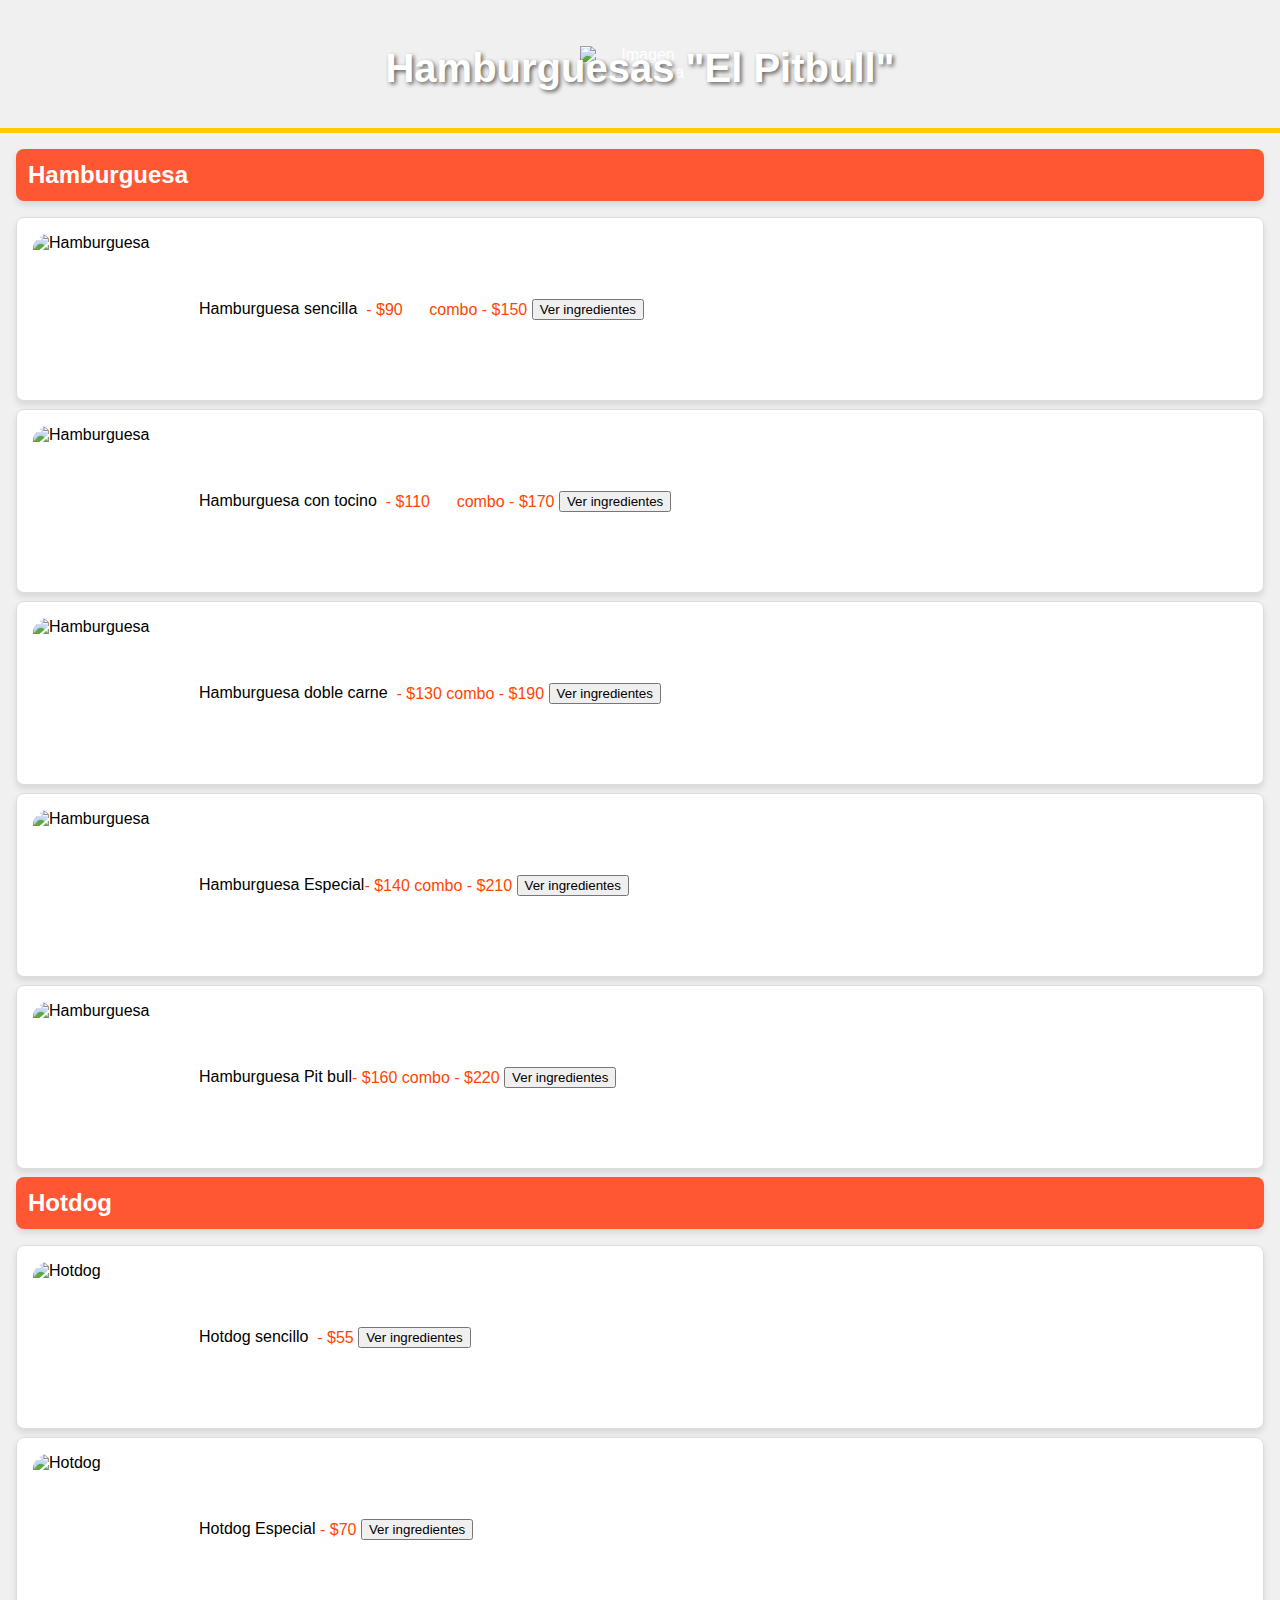
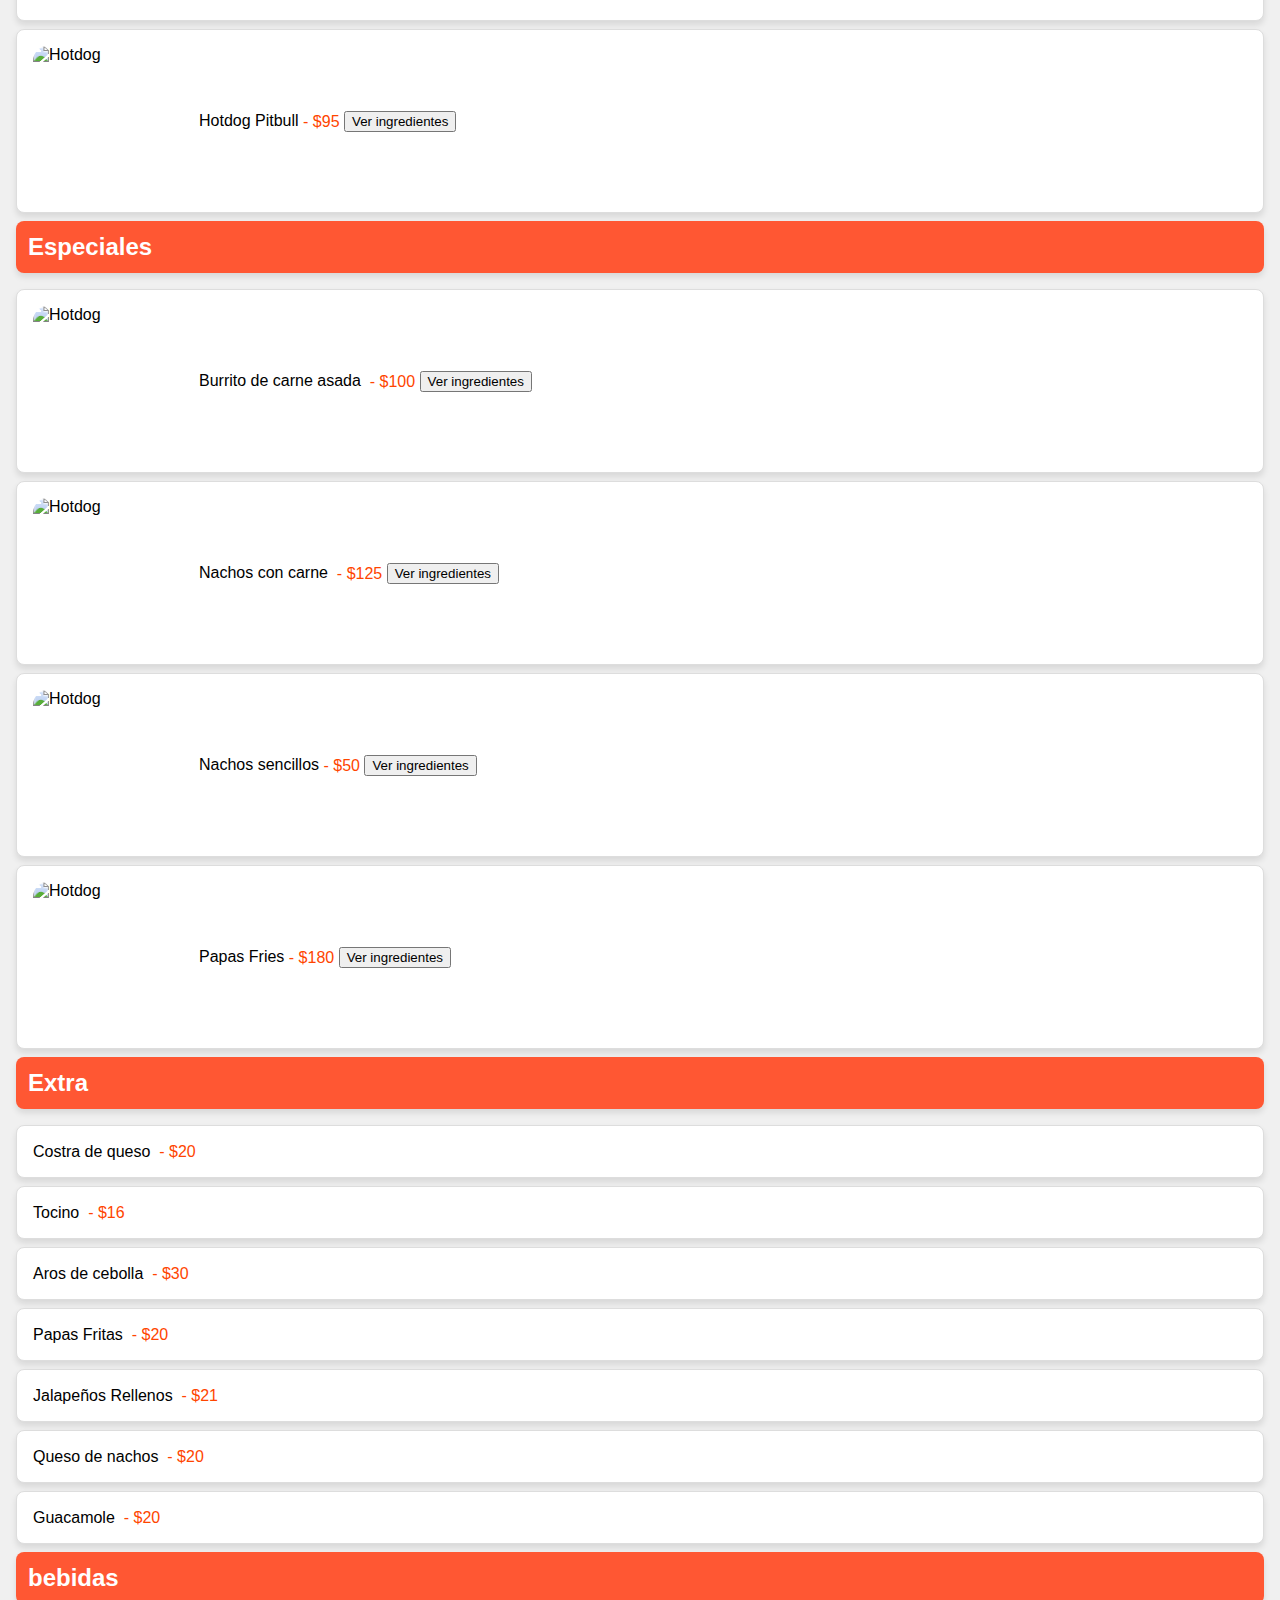
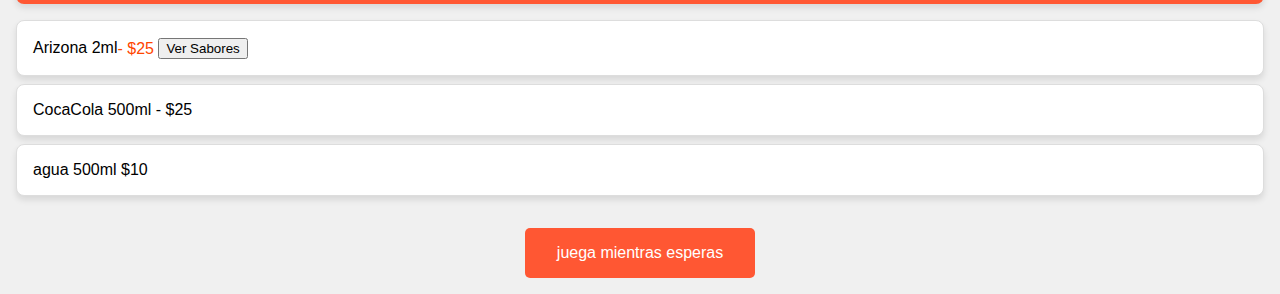
==== index.html @ 6619ede0 "Update index.html" ====
<!DOCTYPE html>
<html lang="es">
<head>

    <meta charset="UTF-8">
    <meta name="viewport" content="width=device-width, initial-scale=1.0">
    <title>Menú del Restaurante</title>
    <link rel="stylesheet" href="menu.css">
</head>
<body>
    <header>
        <img src="https://media.discordapp.net/attachments/1123485429862244463/1261053287948357663/Sin_titulo-2.png?ex=66ba6d65&is=66b91be5&hm=a85d82ee119c85e7bda9cad3acf1ec04796adfbdee49800db1b5b04b793cc846&=&format=webp&quality=lossless&width=556&height=556" class="overlay-image" alt="Imagen superpuesta">
        <h1 class="title">Hamburguesas "El Pitbull"</h1>
    </header>
    <main>
        <section id="entradas">
            <h2>Hamburguesa</h2>
            <ul>
                <li>
                    <img src="https://media.discordapp.net/attachments/1123485429862244463/1278175545602871379/hshshs.png?ex=66cfd93d&is=66ce87bd&hm=159b94179789b8b3dfa1b689082f9c03df142c6c4918e65b75f047d8b2f12e33&=&format=webp&quality=lossless&width=547&height=556" alt="Hamburguesa">
                    Hamburguesa sencilla &nbsp;
                    <div class="details">
                        <span class="ingredientes">(Carne/Lechuga/Tomate/Aderezos)</span>
                    </div>
                    <span class="price">- $90</span> &nbsp;&nbsp;&nbsp;&nbsp;&nbsp;&nbsp;
                    <span class="price">combo - $150</span> &nbsp;
                    <span class="ingredientesCombo">(con papas y soda)</span>
                    <button class="show-ingredients">Ver ingredientes</button>
                </li>
                <li>
                    <img src="https://media.discordapp.net/attachments/1123485429862244463/1278175825484583063/Captura_de_pantalla_2024-08-24_170523.png?ex=66cfd980&is=66ce8800&hm=576ba353bda49f4b24ecd93dfb77702e02e8c100ebab65be1dd3d25090d0f2ea&=&format=webp&quality=lossless&width=691&height=556" alt="Hamburguesa">
                    Hamburguesa con tocino &nbsp;
                    <div class="details">
                        <span class="ingredientes">(Carne/Tocino crujiente/Lechuga/Tomate/Jamon/Aderezos)</span>
                    </div>
                    <span class="price">- $110</span> &nbsp;&nbsp;&nbsp;&nbsp;&nbsp;&nbsp;
                    <span class="price">combo - $170</span> &nbsp;
                    <span class="ingredientesCombo">(con papas y soda)</span>
                    <button class="show-ingredients">Ver ingredientes</button>
                </li>
                <li>
                    <img src="https://media.discordapp.net/attachments/1123485429862244463/1279234703357907096/estaaa.png?ex=66d3b3a8&is=66d26228&hm=cfdd1f417448d1b701fd087f0b942e9bddc4617e2f90c49dfdb3ba18c96a79c5&=&format=webp&quality=lossless&width=568&height=556" alt="Hamburguesa">
                    Hamburguesa doble carne &nbsp;
                    <div class="details">
                        <span class="ingredientes">(2 Carnes/Jamon/Queso amarillo/Lechuga/Tomate/Aderezos)</span>
                    </div>
                    <span class="price">- $130</span> &nbsp;
                    <span class="price">combo - $190</span> &nbsp;
                    <span class="ingredientesCombo">(con papas y soda)</span>
                    <button class="show-ingredients">Ver ingredientes</button>
                </li>
                <li class="especial">
                    <img src="https://encrypted-tbn0.gstatic.com/images?q=tbn:ANd9GcSKpKv5yjxaRBZSB7LQ1Rreac9eWQUu-zTH-Q&s" alt="Hamburguesa">
                    <span class="nombre-hamburguesa">Hamburguesa Especial</span>
                    <div class="details">
                        <span class="ingredientes">(2 Carnes/Tocino/Jamon/Haros de cebolla/Lechuga Romana/BBQ/Tomate/Aderezos)</span>
                    </div>
                    <span class="price">- $140</span> &nbsp;
                    <span class="price">combo - $210</span> &nbsp;
                    <span class="ingredientesCombo">(con papas y soda)</span>
                    <button class="show-ingredients">Ver ingredientes</button>
                </li>
                <li class="especial">
                    <img src="https://media.discordapp.net/attachments/1123485429862244463/1279245594795442206/Captura_de_pantalla_2024-08-30_180446.png?ex=66d3bdcd&is=66d26c4d&hm=c048c2ff1ec75ff936b9b8610a9ff42ca80975ef10de44397733d5967ef2bffb&=&format=webp&quality=lossless&width=463&height=556" alt="Hamburguesa">
                    <span class="nombre-hamburguesa">Hamburguesa Pit bull</span>
                    <div class="details">
                        <span class="ingredientes">(Carne/Costra de queso/Lechuga/Guacamole/Cebolla caramelizada/Aderezos)</span>
                    </div>
                    <span class="price">- $160</span> &nbsp;
                    <span class="price">combo - $220</span> &nbsp;
                    <span class="ingredientesCombo">(con papas y soda)</span>
                    <button class="show-ingredients">Ver ingredientes</button>
                </li>
            </ul>
        </section>

        <section id="Hotdog">
            <h2>Hotdog</h2>
            <ul>
                <li>
                    <img src="https://i.ytimg.com/vi/Na8L3oRaOr4/maxresdefault.jpg" alt="Hotdog">
                    Hotdog sencillo &nbsp;
                    <div class="details">
                        <span class="ingredientes">(Salchicha/Tomate/Cebolla/Aderezos)</span>
                    </div>
                    <span class="price">- $55</span> &nbsp;
                    <span class="ingredientesCombo"></span>
                    <button class="show-ingredients">Ver ingredientes</button>
                </li>
                <li class="especial">
                    <img src="https://encrypted-tbn0.gstatic.com/images?q=tbn:ANd9GcQ_ck5a2DHMU20uGBoL15J6BYZwQT3svydCDw&s" alt="Hotdog">
                    <span class="nombre-hamburguesa">Hotdog Especial</span> &nbsp;
                    <div class="details">
                        <span class="ingredientes">(Salchicha/Tomate/Queso de nachos/Tocino/Aderezos)</span>
                    </div>
                    <span class="price">- $70</span> &nbsp;
                    <span class="ingredientesCombo"></span>
                    <button class="show-ingredients">Ver ingredientes</button>
                </li>
                <li class="especial">
                    <img src="https://media.discordapp.net/attachments/1118401681001025539/1277436551760183307/Captura_de_pantalla_2024-08-25_181617.png?ex=66cd28ff&is=66cbd77f&hm=30c3b87472a774d5748beecb72e3244daf332a3eef1e20ee95e499f85ece0867&=&format=webp&quality=lossless&width=537&height=556" alt="Hotdog">
                    <span class="nombre-hamburguesa">Hotdog Pitbull</span> &nbsp;
                    <div class="details">
                        <span class="ingredientes">(Salchicha/Queso amarillo/Queso de nachos/Tocino/Chettos Flaming Hot/Aderezos)</span>
                    </div>
                    <span class="price">- $95</span> &nbsp;
                    <span class="ingredientesCombo"></span>
                    <button class="show-ingredients">Ver ingredientes</button>
                </li>
            </ul>
        </section>
        <section id="Especiales">
            <h2>Especiales</h2>
            <ul>
                <li class="especial">
                    <img src="https://cocogrill.net/wp-content/uploads/2021/03/recetas-para-hacer-burritos-de-carne-asada-cocogrill.jpg" alt="Hotdog">
                    Burrito de carne asada &nbsp;
                    <div class="details">
                        <span class="ingredientes">(Carne asada/Guacamole/Queso)</span>
                    </div>
                    <span class="price">- $100</span> &nbsp;
                    <span class="ingredientesCombo"></span>
                    <button class="show-ingredients">Ver ingredientes</button>
                </li>
                <li class="especial">
                    <img src="https://encrypted-tbn0.gstatic.com/images?q=tbn:ANd9GcRMAnVOLu3hVdQGGEk-RjEFjhv5Ppym2bQk4w&s" alt="Hotdog">
                    Nachos con carne &nbsp;
                    <div class="details">
                        <span class="ingredientes">(Carne asada/Guacamole/Crema)</span>
                    </div>
                    <span class="price">- $125</span> &nbsp;
                    <span class="ingredientesCombo"></span>
                    <button class="show-ingredients">Ver ingredientes</button>
                </li>
                <li class="especial">
                    <img src="https://www.divinacocina.es/wp-content/uploads/nachos-con-salsa-queso.jpg" alt="Hotdog">
                    Nachos sencillos&nbsp;
                    <div class="details">
                        <span class="ingredientes">(Queso de nachos)</span>
                    </div>
                    <span class="price">- $50</span> &nbsp;
                    <span class="ingredientesCombo"></span>
                    <button class="show-ingredients">Ver ingredientes</button>
                </li>
                <li class="especial">
                    <img src="https://media.discordapp.net/attachments/1123485429862244463/1279254223187345439/image.png?ex=66d3c5d6&is=66d27456&hm=3c6ea593313718b7c33708390258920d3ed3bcb57b8e7461af1abf08ed528b6e&=&format=webp&quality=lossless&width=772&height=519" alt="Hotdog">
                    Papas Fries&nbsp;
                    <div class="details">
                        <span class="ingredientes">(Papas Fritas/Carne Asada/Guacamole/tocino)</span>
                    </div>
                    <span class="price">- $180</span> &nbsp;
                    <span class="ingredientesCombo"></span>
                    <button class="show-ingredients">Ver ingredientes</button>
                </li>
            </ul>
        
        <section id="extras">
            <h2>Extra</h2>
            <ul>
                <li>Costra de queso &nbsp;
                    <span class="price"> - $20</span> &nbsp;
            </ul>
            <li>Tocino &nbsp;
                <span class="price"> - $16</span> &nbsp;
        </ul>
        <li>Aros de cebolla &nbsp;
            <span class="price"> - $30</span> &nbsp;
    </ul>
    <li>Papas Fritas &nbsp;
        <span class="price"> - $20</span> &nbsp;
</ul>
<li>Jalapeños Rellenos &nbsp;
    <span class="price"> - $21</span> &nbsp;
</ul>
<li>Queso de nachos &nbsp;
    <span class="price"> - $20</span> &nbsp;
</ul>
<li>Guacamole &nbsp;
    <span class="price"> - $20</span> &nbsp;
</ul>
        </section>
        <section id="bebidas">
            <h2>bebidas</h2>
            <ul>
                <li>Arizona 2ml
                    <div class="details">&nbsp;
                        <span class="ingredientes">(Sandia/Mango/Kiwi/Limon/Frambuesa)</span>
                    </div>
                    <span class="price">- $25</span> &nbsp;
                    <span class="ingredientesCombo"></span>
                    <button class="show-ingredients">Ver Sabores</button>
                </li>
                <li>CocaCola 500ml - $25</li>
                <li>agua 500ml $10</li>
            </ul>

        <section id="comentarios">
            <button onclick="showComments()">juega mientras esperas</button>
        </section>
        
    </main>
    <footer id="footer">
        <p>&copy; 2024 Nuevo Milenio Calle Nicolas bravo #4747 number: 3644552962</p>
        <img src="https://petfriendly.co.za/wp-content/uploads/2021/03/Pet-friendly-logo-variations-01-1024x1024.png" alt="PetFriendly Logo" style="width:50px;height:50px;">
    </footer>
    <div id="food-rain"></div> <!-- Contenedor para la lluvia de comida -->
    <div id="food-images" style="display: none;">
        <!-- Aquí poner las imágenes de la lluvia -->
        <img src="https://png.pngtree.com/png-clipart/20230913/original/pngtree-nachos-clipart-yellow-crispy-cheesy-nachos-on-a-plate-cartoon-vector-png-image_11059352.png" alt="nachos">
        <img src="https://images.vexels.com/content/230823/preview/happy-hamburger-cartoon-b52c74.png" alt="Hamburguesa">
        <img src="https://images.vexels.com/content/149877/preview/hotdog-character-cartoon-897c9e.png" alt="Hotdog con Todo">
    </div>
    
    <script src="menu.js"></script>
</body>
</html>
<script>
    document.addEventListener("DOMContentLoaded", function() {
        var footer = document.querySelector("footer");
    
        function mostrarFooter() {
            // Altura total del documento
            var alturaTotal = document.documentElement.scrollHeight;
            // Altura visible en la ventana del navegador
            var alturaVisible = window.innerHeight;
            // Posición actual de desplazamiento vertical
            var scrollVertical = window.scrollY || window.pageYOffset;
    
            // Si la posición de desplazamiento más la altura visible es mayor o igual a la altura total, muestra el footer
            if (scrollVertical + alturaVisible >= alturaTotal) {
                footer.style.display = "block"; // o "flex", "inline", etc., según el caso
            } else {
                footer.style.display = "none"; // Oculta el footer si no se cumple la condición
            }
        }
    
        // Escucha el evento de scroll para verificar cuándo mostrar el footer
        window.addEventListener("scroll", mostrarFooter);
        // Verifica al cargar la página por si ya se está en el final
        mostrarFooter();
    });
    </script>
---- menu.css ----
/* Reseteo de márgenes y relleno */
body, h1, h2, h3, ul, li, p {
    margin: 0;
    padding: 0;
}

/* Estilo general del body */
body {
    font-family: 'Arial', sans-serif;
    margin: 0;
    padding: 0;
    background-color: #f0f0f0;
    overflow-x: auto; /* Evita barras de desplazamiento horizontal */
}

/* Estilo del header */
header {
    background-image: url('https://img.freepik.com/fotos-premium/ilustracion-fondo-pantalla-hamburguesas-ai-generativo_751108-3911.jpg');
    background-size: cover;
    background-position: center;
    color: white;
    text-align: center;
    padding: 4rem 1rem; /* Padding adaptativo para móviles */
    position: relative;
    border-bottom: 5px solid #ffcc00; /* Añade una línea decorativa en la parte inferior del header */
}

header .overlay-image {
    position: absolute;
    top: 50%;
    left: 50%;
    transform: translate(-50%, -50%);
    width: 120px; /* Ajuste del tamaño para móviles */
    height: auto;
    z-index: 1;
}

header .title {
    position: absolute;
    top: 50%;
    left: 50%;
    transform: translate(-50%, -40%);
    z-index: 2;
    color: white;
    font-size: 2.5rem; /* Tamaño más pequeño para móviles */
    font-weight: bold;
    text-shadow: 2px 2px 4px rgba(0, 0, 0, 0.6); /* Sombra de texto para mejor legibilidad */
}

/* Estilo del main */
main {
    padding: 1rem; /* Padding reducido para móviles */
}

/* Estilo de los ingredientes */
.ingredientes, .ingredientesCombo {
    color: #6a0dad; /* Color más atractivo */
    margin-top: 0.1rem; /* Reducir el margen superior */
    padding: 0; /* Ajustar el relleno */
    font-family: 'Verdana', sans-serif;
}

.especial .ingredientes {
    color: #FF00FF; /* Color específico para hamburguesas especiales */
    font-family: 'Arial', sans-serif;
}

.price {
    display: inline;
    margin-top: 1px;
    color: #ff4500; /* Color para el precio */
}

.details {
    display: none;
    margin-top: 1px;
}

.ingredientesCombo {
    display: none;
}

.show-ingredients {
    display: block;
    margin-top: 1px;
}

/* Estilo de los encabezados */
h2, h3 {
    color: #fff;
    background-color: #ff5733;
    padding: 0.75rem;
    border-radius: 8px;
    box-shadow: 0 4px 6px rgba(0, 0, 0, 0.1); /* Sombra para un efecto de profundidad */
    margin-bottom: 1rem;
}

/* Estilo de las listas */
ul {
    list-style-type: none;
    padding: 0;
}

li {
    background-color: white;
    margin: 0.5rem 0;
    padding: 1rem;
    border-radius: 8px;
    border: 1px solid #ddd;
    display: flex;
    align-items: center;
    box-shadow: 0 4px 6px rgba(0, 0, 0, 0.1); /* Sombra para los elementos de la lista */
    transition: transform 0.2s, box-shadow 0.2s, filter 0.2s;
    flex-wrap: wrap; /* Permite que el contenido se ajuste */
}

li:hover {
    transform: scale(1.05); /* Efecto de escala al pasar el ratón */
    box-shadow: 0 8px 12px rgba(0, 0, 0, 0.2); /* Sombra más pronunciada al pasar el ratón */
    filter: brightness(1.1); /* Aumenta el brillo al pasar el ratón */
}

li img {
    width: 150px; /* Tamaño aumentado para dar prioridad a las imágenes */
    height: 150px;
    margin-right: 1rem;
    border-radius: 10%;
    transition: transform 0.3s, box-shadow 0.3s;
}

li img:hover {
    transform: scale(1.1); /* Efecto de escala al pasar el ratón */
    box-shadow: 0 8px 12px rgba(0, 0, 0, 0.2); /* Sombra más pronunciada al pasar el ratón */
}

/* Estilo del footer */
footer {
    background-color: #ff5733;
    color: white;
    text-align: center;
    padding: 1rem;
    width: 100%;
    position: fixed;
    bottom: 0;
    z-index: 999;
    border-top: 5px solid #ffcc00; /* Línea decorativa en la parte superior del footer */
}

/* Estilo de la lluvia de comida */
#food-rain {
    position: fixed;
    top: 0;
    left: 0;
    width: 100%;
    height: 100%;
    pointer-events: none;
    z-index: 1000;
}

.food {
    position: absolute;
    width: 60px;
    height: 60px;
    pointer-events: none;
    animation: fall linear infinite;
}

@keyframes fall {
    0% {
        transform: translateY(-100%);
    }
    100% {
        transform: translateY(100vh);
    }
}

/* Estilo para comentarios */
#comentarios {
    text-align: center;
    margin-top: 2rem;
}

#comentarios button {
    background-color: #ff5733;
    color: white;
    border: none;
    padding: 1rem 2rem;
    font-size: 1rem;
    border-radius: 5px;
    cursor: pointer;
    transition: background-color 0.2s, transform 0.2s;
}

#comentarios button:hover {
    background-color: #e64e2e;
    transform: scale(1.05); /* Efecto de escala al pasar el ratón */
}

/* Diseño responsivo */
@media (max-width: 768px) {
    header .title {
        font-size: 2rem;
    }
    
    li {
        flex-direction: column;
        align-items: center; /* Centra los elementos en dispositivos medianos */
    }
    
    li img {
        width: 120px; /* Tamaño ajustado para pantallas medianas */
        height: 120px;
    }
}

@media (max-width: 480px) {
    header .title {
        font-size: 1.5rem;
    }
    
    li {
        padding: 0.5rem; /* Reduce el padding para pantallas pequeñas */
        text-align: center; /* Centra el texto */
    }
    
    li img {
        width: 100px; /* Tamaño ajustado para pantallas pequeñas */
        height: 100px;
    }
    
    #comentarios button {
        padding: 0.75rem 1.5rem;
        font-size: 0.9rem;
    }
}
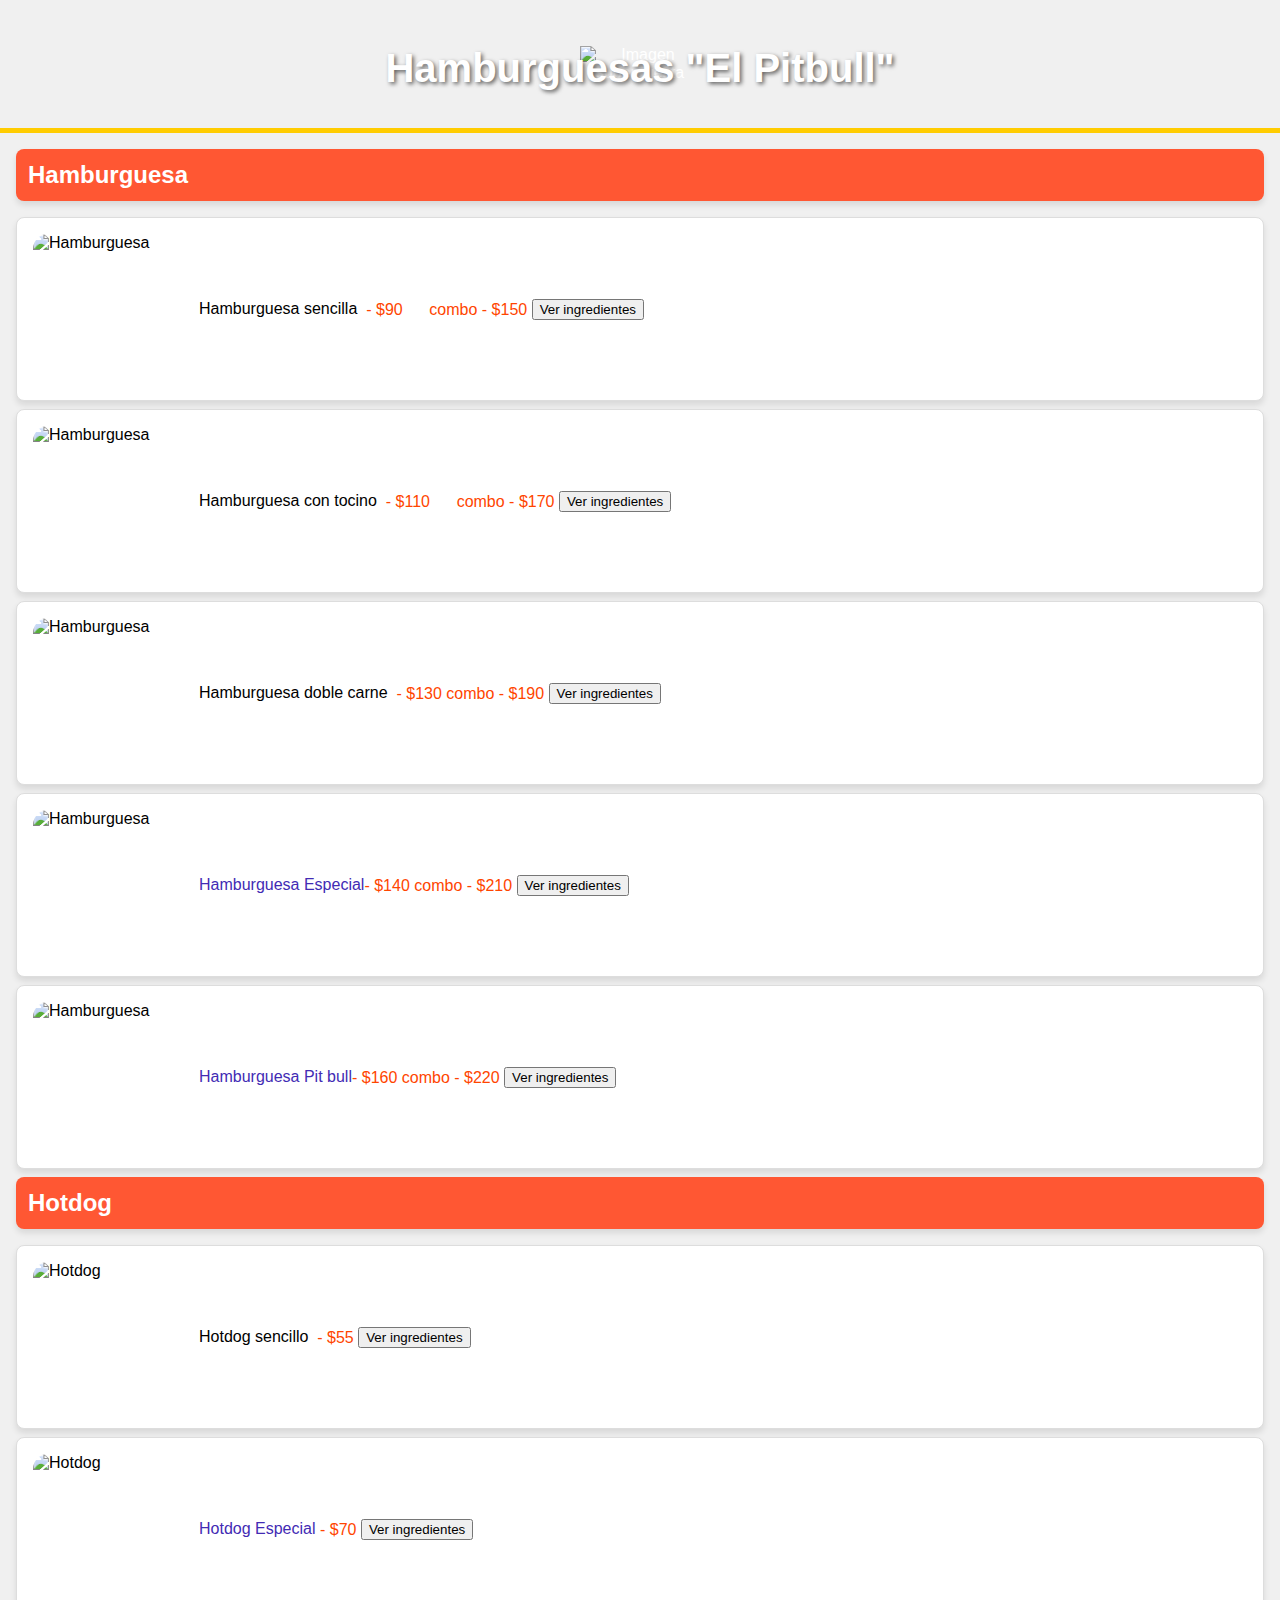
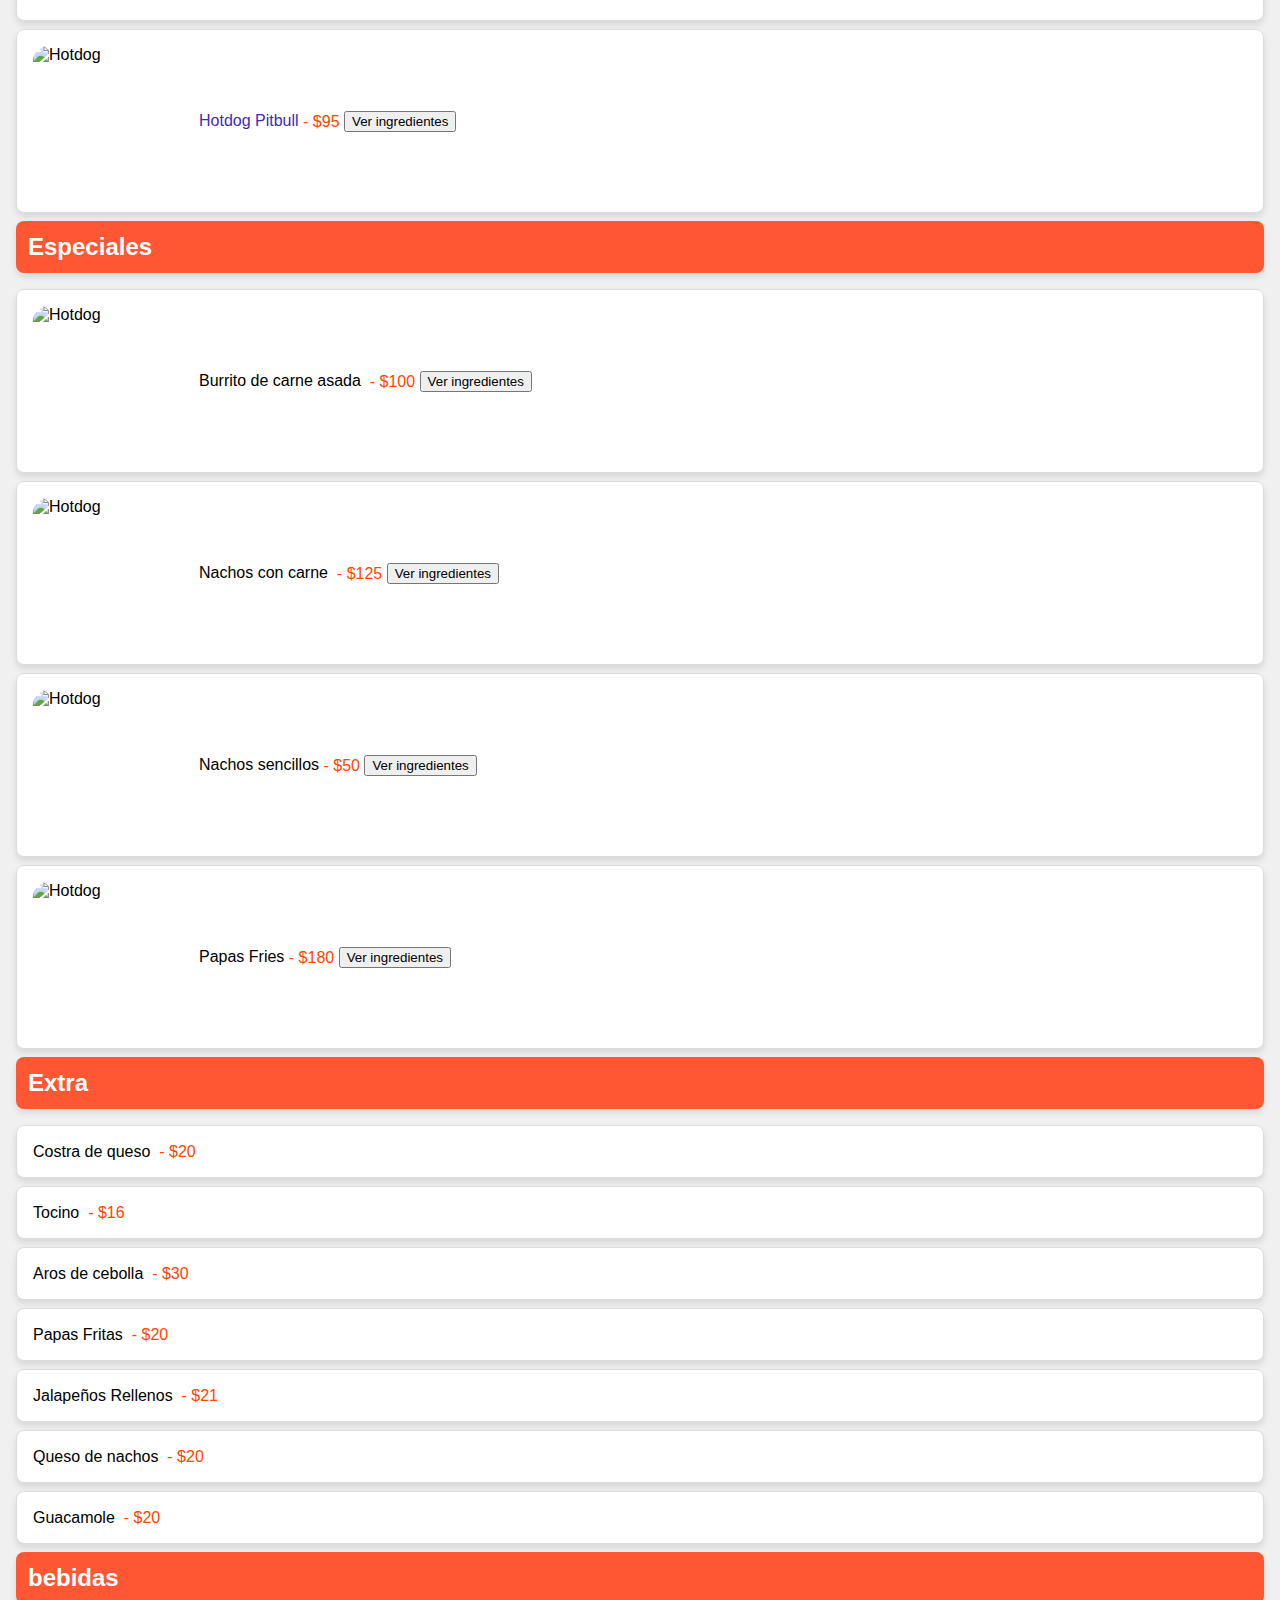
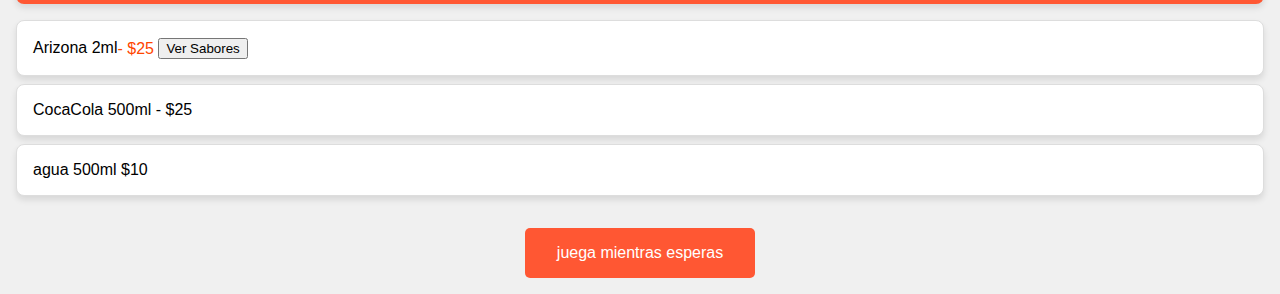
==== commit fa22a596: "Update index.html" ====
--- a/index.html
+++ b/index.html
@@ -9,7 +9,7 @@
 </head>
 <body>
     <header>
-        <img src="https://media.discordapp.net/attachments/1123485429862244463/1261053287948357663/Sin_titulo-2.png?ex=66ba6d65&is=66b91be5&hm=a85d82ee119c85e7bda9cad3acf1ec04796adfbdee49800db1b5b04b793cc846&=&format=webp&quality=lossless&width=556&height=556" class="overlay-image" alt="Imagen superpuesta">
+        <img src="https://media.discordapp.net/attachments/1123485429862244463/1279258903925751908/Sin_titulo-2.png?ex=66d3ca32&is=66d278b2&hm=d58e700e355f48044ed12add802b7ae0b4da4b347ec3bfc0bcca4a4379feb7df&=&format=webp&quality=lossless&width=556&height=556" class="overlay-image" alt="Imagen superpuesta">
         <h1 class="title">Hamburguesas "El Pitbull"</h1>
     </header>
     <main>
@@ -17,7 +17,7 @@
             <h2>Hamburguesa</h2>
             <ul>
                 <li>
-                    <img src="https://media.discordapp.net/attachments/1123485429862244463/1278175545602871379/hshshs.png?ex=66cfd93d&is=66ce87bd&hm=159b94179789b8b3dfa1b689082f9c03df142c6c4918e65b75f047d8b2f12e33&=&format=webp&quality=lossless&width=547&height=556" alt="Hamburguesa">
+                    <img src="https://media.discordapp.net/attachments/1123485429862244463/1279257053948280852/hshshs.png?ex=66d3c879&is=66d276f9&hm=d6010ceec1e31943e4cd21c67815a9cc4dfc7fb4cd5b792c4ea10e71a36d2cf8&=&format=webp&quality=lossless&width=547&height=556" alt="Hamburguesa">
                     Hamburguesa sencilla &nbsp;
                     <div class="details">
                         <span class="ingredientes">(Carne/Lechuga/Tomate/Aderezos)</span>
@@ -28,7 +28,7 @@
                     <button class="show-ingredients">Ver ingredientes</button>
                 </li>
                 <li>
-                    <img src="https://media.discordapp.net/attachments/1123485429862244463/1278175825484583063/Captura_de_pantalla_2024-08-24_170523.png?ex=66cfd980&is=66ce8800&hm=576ba353bda49f4b24ecd93dfb77702e02e8c100ebab65be1dd3d25090d0f2ea&=&format=webp&quality=lossless&width=691&height=556" alt="Hamburguesa">
+                    <img src="https://media.discordapp.net/attachments/1123485429862244463/1279257493775843388/Captura_de_pantalla_2024-08-24_170523.png?ex=66d3c8e1&is=66d27761&hm=5b03c22a74ba9d73de8c295656ff7599417e4227fad29284b0fb628cdaf3d7f4&=&format=webp&quality=lossless&width=691&height=556" alt="Hamburguesa">
                     Hamburguesa con tocino &nbsp;
                     <div class="details">
                         <span class="ingredientes">(Carne/Tocino crujiente/Lechuga/Tomate/Jamon/Aderezos)</span>
@@ -98,7 +98,7 @@
                     <button class="show-ingredients">Ver ingredientes</button>
                 </li>
                 <li class="especial">
-                    <img src="https://media.discordapp.net/attachments/1118401681001025539/1277436551760183307/Captura_de_pantalla_2024-08-25_181617.png?ex=66cd28ff&is=66cbd77f&hm=30c3b87472a774d5748beecb72e3244daf332a3eef1e20ee95e499f85ece0867&=&format=webp&quality=lossless&width=537&height=556" alt="Hotdog">
+                    <img src="https://media.discordapp.net/attachments/1123485429862244463/1279258425527894059/Captura_de_pantalla_2024-08-30_185536.png?ex=66d3c9c0&is=66d27840&hm=efcd98dbe9566a9ed72e2043d86de97707d1f5bc2e06ed159c814d4fd9301fe7&=&format=webp&quality=lossless&width=537&height=556" alt="Hotdog">
                     <span class="nombre-hamburguesa">Hotdog Pitbull</span> &nbsp;
                     <div class="details">
                         <span class="ingredientes">(Salchicha/Queso amarillo/Queso de nachos/Tocino/Chettos Flaming Hot/Aderezos)</span>
--- a/menu.css
+++ b/menu.css
@@ -60,9 +60,16 @@
     font-family: 'Verdana', sans-serif;
 }
 
+.especial .nombre-hamburguesa {
+    color: #422bb4; /* Color para el nombre de la hamburguesa */
+    font-family: 'Verdana', sans-serif;
+    font-size: 1rem;
+}
+
 .especial .ingredientes {
-    color: #FF00FF; /* Color específico para hamburguesas especiales */
+    color: #FF00FF; /* Color específico para los ingredientes */
     font-family: 'Arial', sans-serif;
+    font-size: 1rem; /* Ajusta el tamaño si lo deseas */
 }
 
 .price {
@@ -129,7 +136,7 @@
 }
 
 li img:hover {
-    transform: scale(1.1); /* Efecto de escala al pasar el ratón */
+    transform: scale(1.3); /* Efecto de escala al pasar el ratón */
     box-shadow: 0 8px 12px rgba(0, 0, 0, 0.2); /* Sombra más pronunciada al pasar el ratón */
 }
 
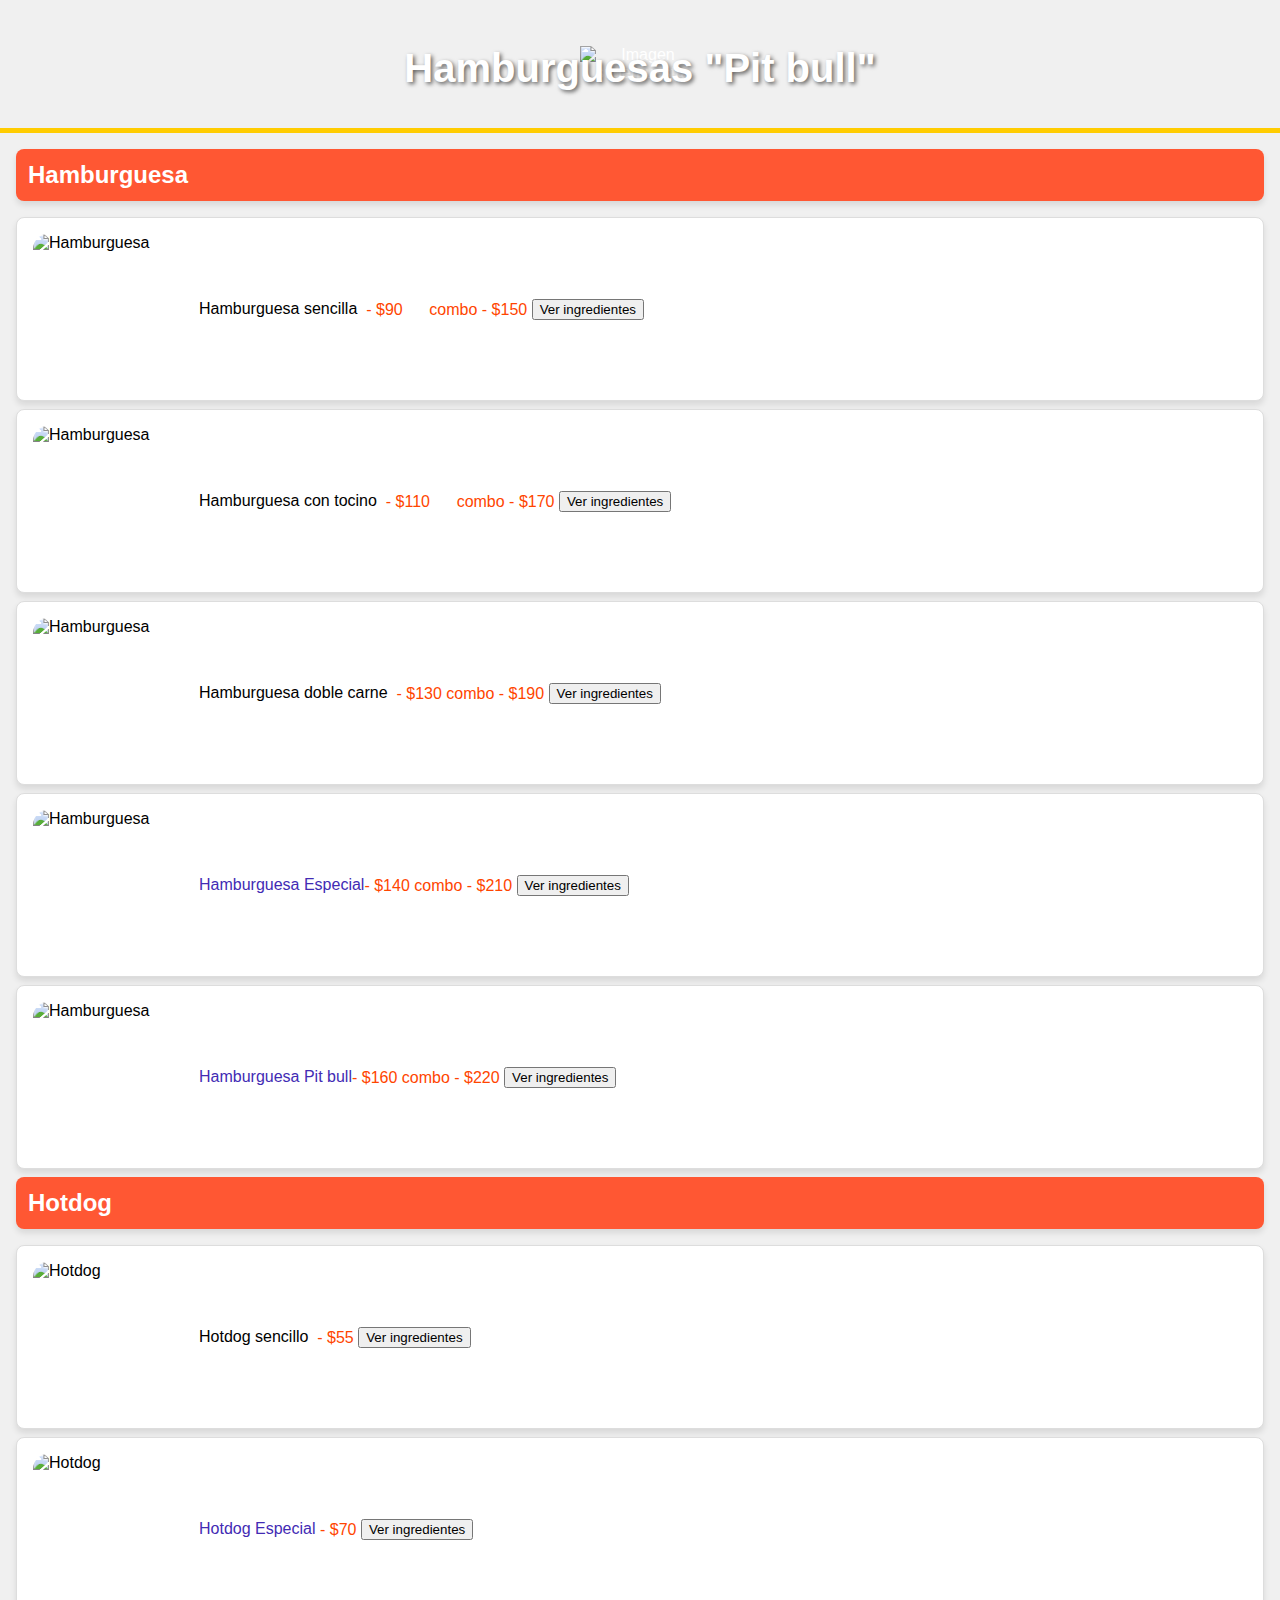
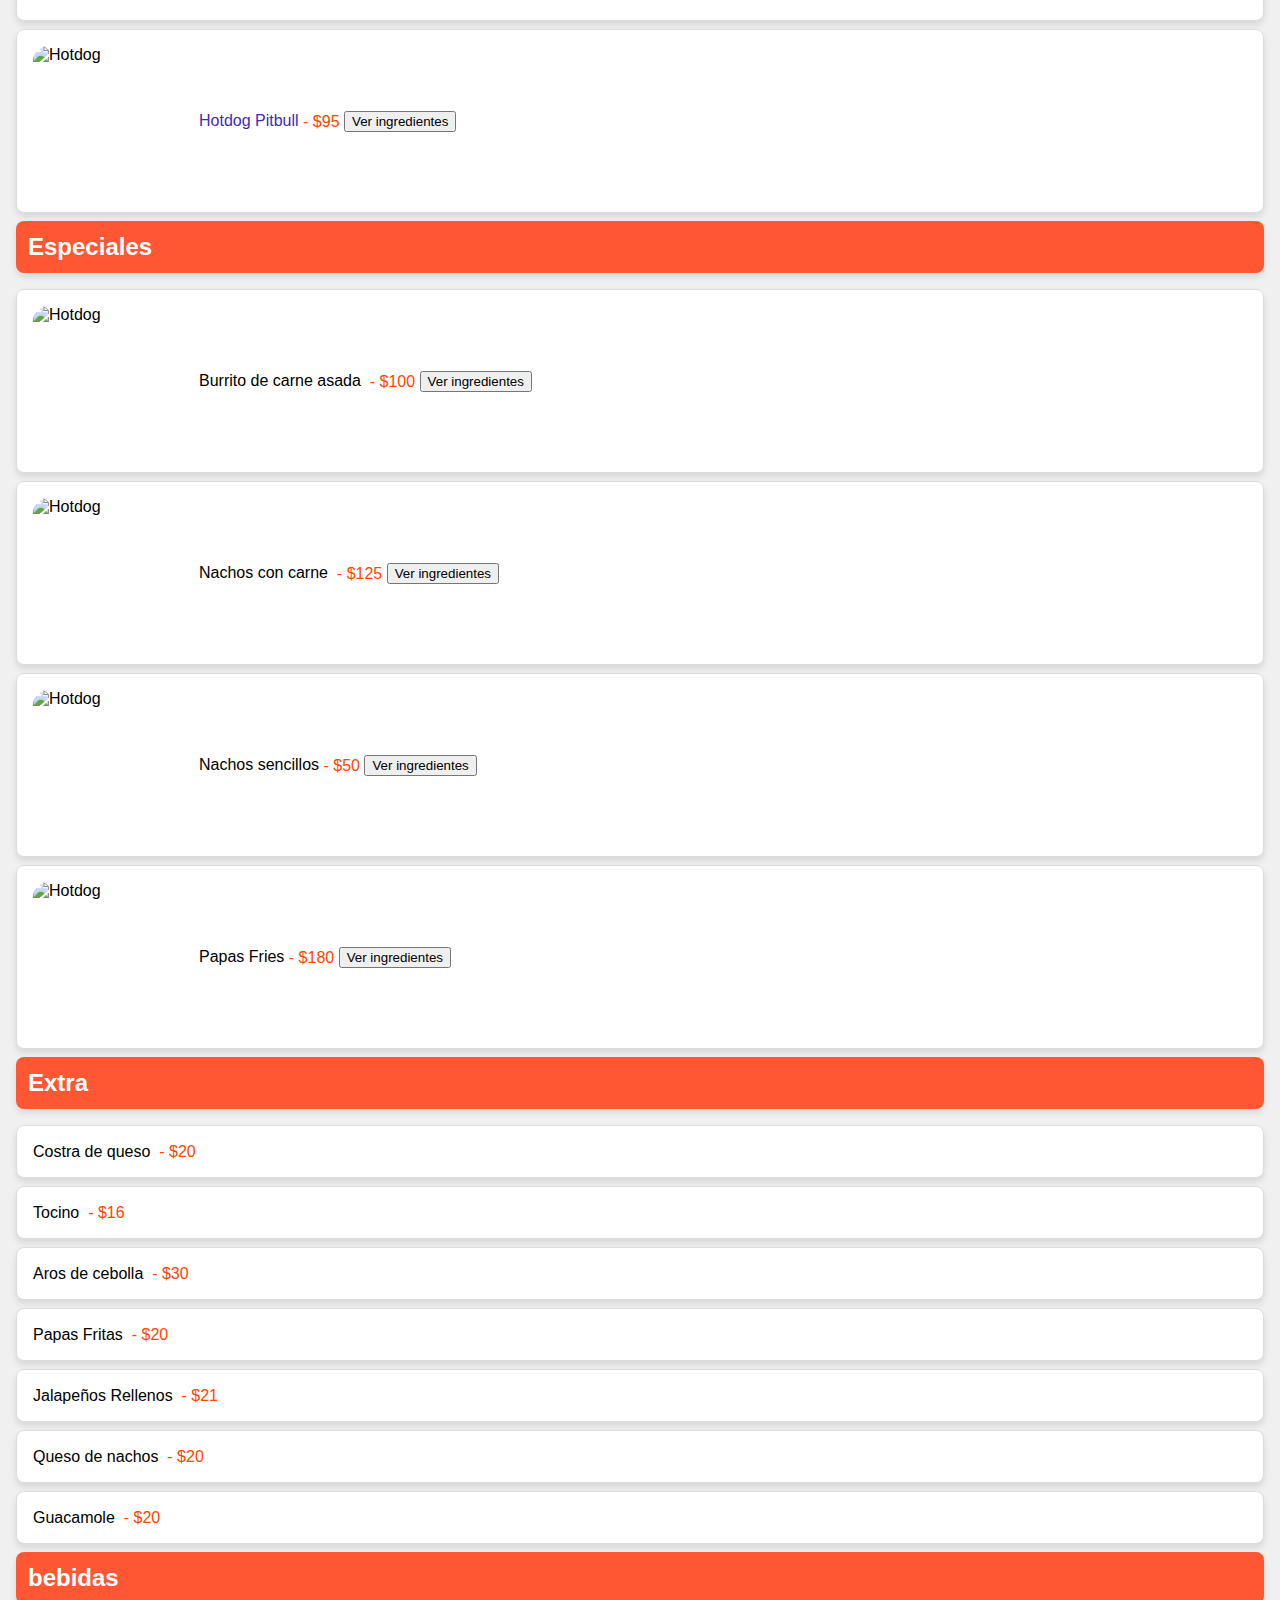
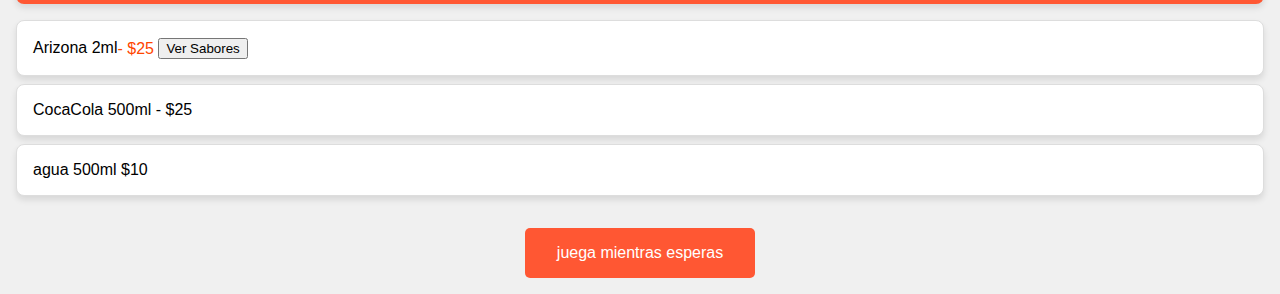
==== commit 4d8f41ba: "Update index.html" ====
--- a/index.html
+++ b/index.html
@@ -10,7 +10,7 @@
 <body>
     <header>
         <img src="https://media.discordapp.net/attachments/1123485429862244463/1279258903925751908/Sin_titulo-2.png?ex=66d3ca32&is=66d278b2&hm=d58e700e355f48044ed12add802b7ae0b4da4b347ec3bfc0bcca4a4379feb7df&=&format=webp&quality=lossless&width=556&height=556" class="overlay-image" alt="Imagen superpuesta">
-        <h1 class="title">Hamburguesas "El Pitbull"</h1>
+        <h1 class="title">Hamburguesas "Pit bull"</h1>
     </header>
     <main>
         <section id="entradas">
@@ -200,7 +200,7 @@
         
     </main>
     <footer id="footer">
-        <p>&copy; 2024 Nuevo Milenio Calle Nicolas bravo #4747 number: 3644552962</p>
+        <p>&copy; 2024 Nuevo Milenio Calle Nicolas bravo #4747 number: 6641169498</p>
         <img src="https://petfriendly.co.za/wp-content/uploads/2021/03/Pet-friendly-logo-variations-01-1024x1024.png" alt="PetFriendly Logo" style="width:50px;height:50px;">
     </footer>
     <div id="food-rain"></div> <!-- Contenedor para la lluvia de comida -->
